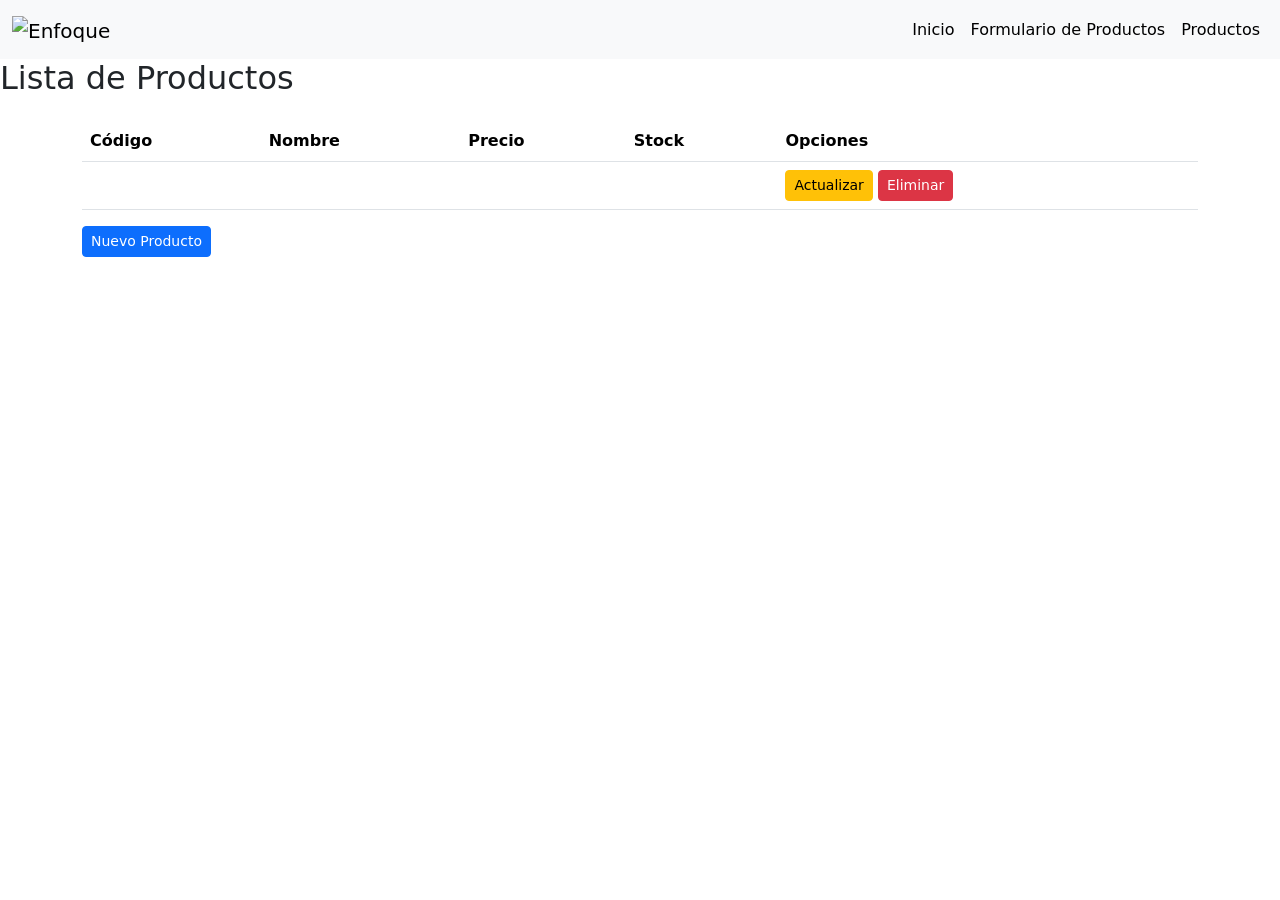
==== src/main/resources/templates/Producto/listaProductos.html @ df39d887 "primer cambio" ====
<!DOCTYPE html>
<html lang="es" xmlns:th="http://www.thymeleaf.org">
<head>
    <meta charset="UTF-8">
    <link href="https://cdn.jsdelivr.net/npm/bootstrap@5.3.8/dist/css/bootstrap.min.css" rel="stylesheet" integrity="sha384-sRIl4kxILFvY47J16cr9ZwB07vP4J8+LH7qKQnuqkuIAvNWLzeN8tE5YBujZqJLB" crossorigin="anonymous">
    <script src="https://cdn.jsdelivr.net/npm/bootstrap@5.3.8/dist/js/bootstrap.bundle.min.js" integrity="sha384-FKyoEForCGlyvwx9Hj09JcYn3nv7wiPVlz7YYwJrWVcXK/BmnVDxM+D2scQbITxI" crossorigin="anonymous"></script>
    <link rel="stylesheet" th:href="@{/css/estilos.css}">
    <title>Productos</title>
</head>
<body>
<!--NAV-->
<nav class="navbar navbar-expand-lg bg-body-tertiary">
    <div class="container-fluid">
        <!-- Logo como imagen a la izquierda -->
        <a class="navbar-brand" href="#">
            <img th:src="@{/imagenes/logoec.png}" alt="Enfoque" width="220" height="auto" class="d-inline-block align-text-top">
        </a>
        <button class="navbar-toggler" type="button" data-bs-toggle="collapse" data-bs-target="#navbarSupportedContent"
                aria-controls="navbarSupportedContent" aria-expanded="false" aria-label="Toggle navigation">
            <span class="navbar-toggler-icon"></span>
        </button>
        <div class="collapse navbar-collapse" id="navbarSupportedContent">
            <ul class="navbar-nav ms-auto mb-2 mb-lg-0">
                <li class="nav-item">
                    <a class="nav-link active" aria-current="page" th:href="@{/}">Inicio</a>
                </li>
                <li class="nav-item">
                    <a class="nav-link active" aria-current="page" th:href="@{/formulario}">Formulario de Productos</a>
                </li>
                <li class="nav-item">
                    <a class="nav-link active" aria-current="page" th:href="@{/listaProductos}">Productos</a>
                </li>
            </ul>
        </div>
    </div>
</nav>
    <h2>Lista de Productos</h2>

     <div class="container mt-4">
        <table class="table table-hover">
            <thead>
                <tr>
                    <th>Código</th>
                    <th>Nombre</th>
                    <th>Precio</th>
                    <th>Stock</th>
                    <th>Opciones</th>
                </tr>
            </thead>
            <tbody>
                <tr th:each="producto : ${productos}">
                    <td th:text="${producto.id}"></td>
                    <td th:text="${producto.nombre}"></td>
                    <td th:text="${producto.precio}"></td>
                    <td th:text="${producto.stock}"></td>
                    <td>
                        <a th:href="@{/editar/} + ${producto.id}" class="btn btn-warning btn-sm">Actualizar</a>
                        <a th:href="@{/eliminar/} + ${producto.id}" class="btn btn-danger btn-sm">Eliminar</a>
                    </td>
                </tr>
            </tbody>
        </table>
         <a th:href="@{/formulario}" class="btn btn-primary text-white btn-sm">Nuevo Producto</a>
     </div>
</body>
</html>
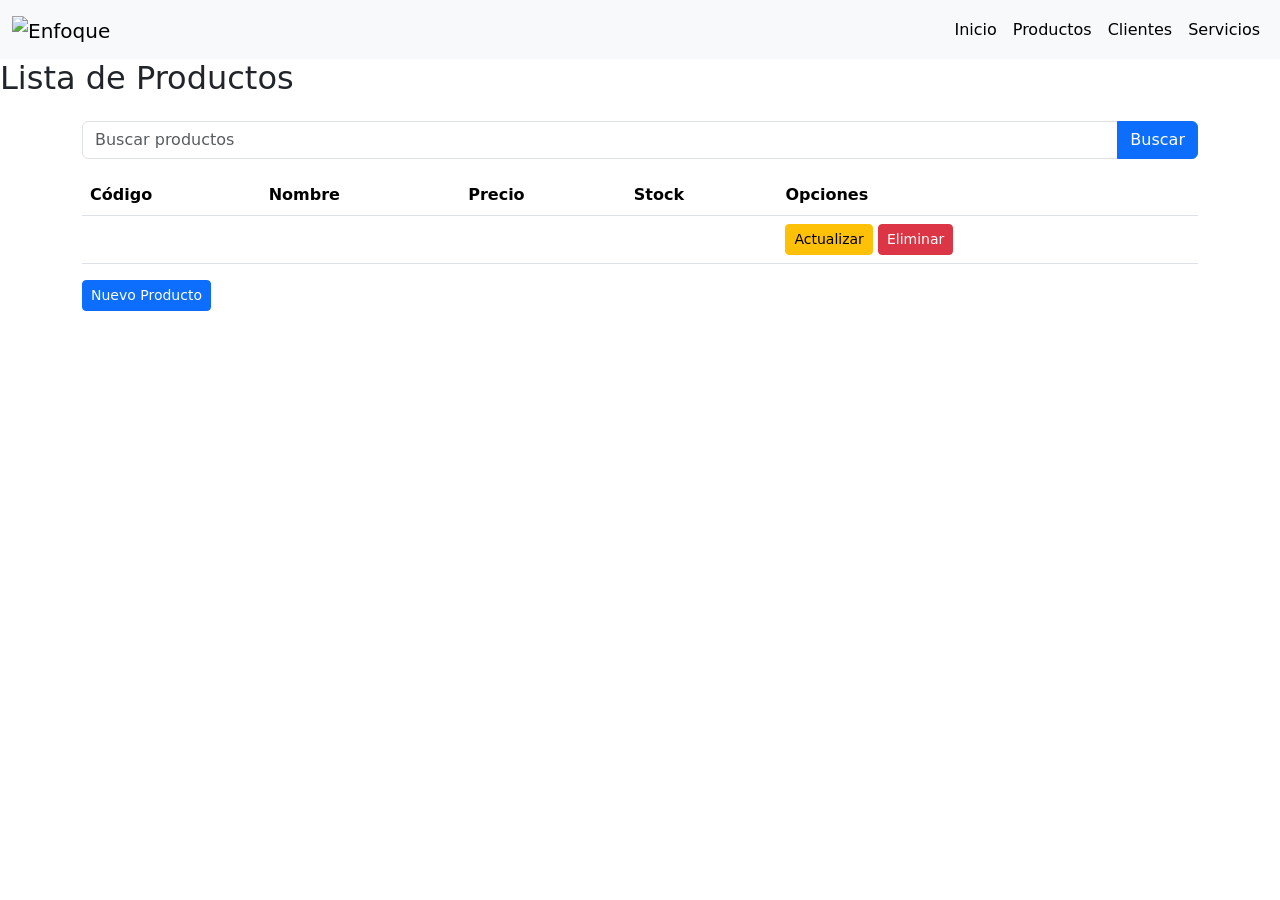
==== commit 8d6ba644: "mi primer cambio" ====
--- a/src/main/resources/templates/Producto/listaProductos.html
+++ b/src/main/resources/templates/Producto/listaProductos.html
@@ -25,18 +25,28 @@
                     <a class="nav-link active" aria-current="page" th:href="@{/}">Inicio</a>
                 </li>
                 <li class="nav-item">
-                    <a class="nav-link active" aria-current="page" th:href="@{/formulario}">Formulario de Productos</a>
+                    <a class="nav-link active" aria-current="page" th:href="@{/formulario}">Productos</a>
                 </li>
                 <li class="nav-item">
-                    <a class="nav-link active" aria-current="page" th:href="@{/listaProductos}">Productos</a>
+                    <a class="nav-link active" aria-current="page" th:href="@{/clientes/formularioCliente}">Clientes</a>
+                </li>
+                <li class="nav-item">
+                    <a class="nav-link active" aria-current="page" th:href="@{/servicio/nuevo}">Servicios</a>
                 </li>
             </ul>
         </div>
     </div>
 </nav>
+    <!--LISTA PRODUCTOS-->
     <h2>Lista de Productos</h2>
 
      <div class="container mt-4">
+        <form th:action="@{productos}" method="get" class="mb-3">
+            <div class="input-group">
+                <input type="text" name="buscarProducto" class="form-control" placeholder="Buscar productos" th:value="${buscarProducto}">
+                <button class="btn btn-primary" type="submit">Buscar</button>
+            </div>
+        </form>
         <table class="table table-hover">
             <thead>
                 <tr>
@@ -54,8 +64,8 @@
                     <td th:text="${producto.precio}"></td>
                     <td th:text="${producto.stock}"></td>
                     <td>
-                        <a th:href="@{/editar/} + ${producto.id}" class="btn btn-warning btn-sm">Actualizar</a>
-                        <a th:href="@{/eliminar/} + ${producto.id}" class="btn btn-danger btn-sm">Eliminar</a>
+                        <a th:href="@{/editar/{id}(id=${producto.id})}" class="btn btn-warning btn-sm">Actualizar</a>
+                        <a th:href="@{/eliminar/{id}(id=${producto.id})}" class="btn btn-danger btn-sm">Eliminar</a>
                     </td>
                 </tr>
             </tbody>
